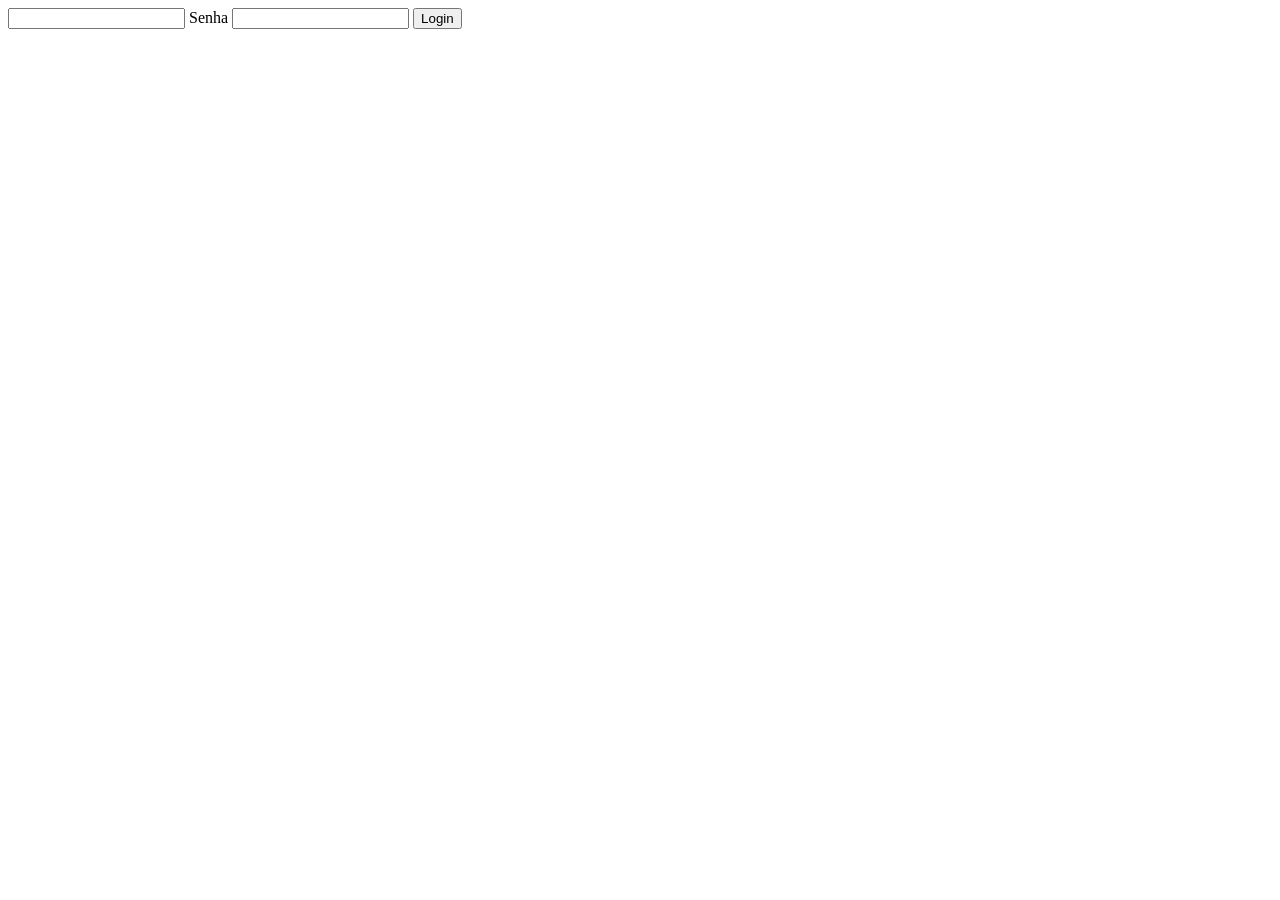
==== AULA_08/index.html @ 7a2316a6 "AULA_08" ====
<!DOCTYPE html>
<html lang="pt-br">
<head>
    <meta charset="UTF-8">
    <meta name="viewport" content="width=device-width, initial-scale=1.0">
    <title>Local Storage</title>
</head>
<body>
    <script src="./script.js"></script>
    
    <input id="usuario" type="text">
    <label id="usuario" type="text"></label>

    <label for="senha">Senha</label>
    <input id="senha" type="password">

    <button onclick="login()">Login</button>
</body>

</html>
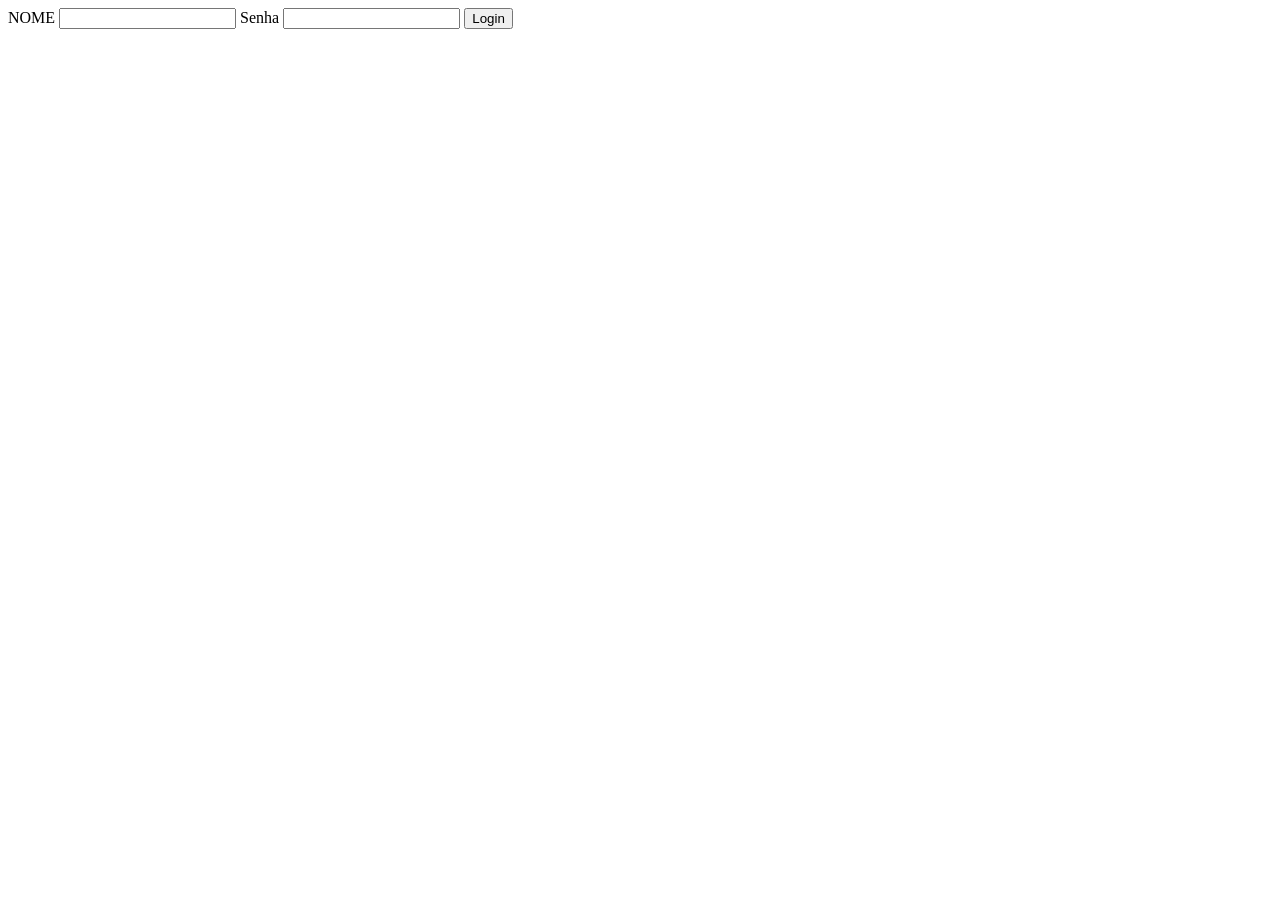
==== commit 07646914: "AULA_08" ====
--- a/AULA_08/index.html
+++ b/AULA_08/index.html
@@ -6,15 +6,15 @@
     <title>Local Storage</title>
 </head>
 <body>
-    <script src="./script.js"></script>
     
+    <label >NOME</label>
     <input id="usuario" type="text">
-    <label id="usuario" type="text"></label>
 
     <label for="senha">Senha</label>
     <input id="senha" type="password">
 
     <button onclick="login()">Login</button>
+    <script src="./script.js"></script>
 </body>
 
 </html>
